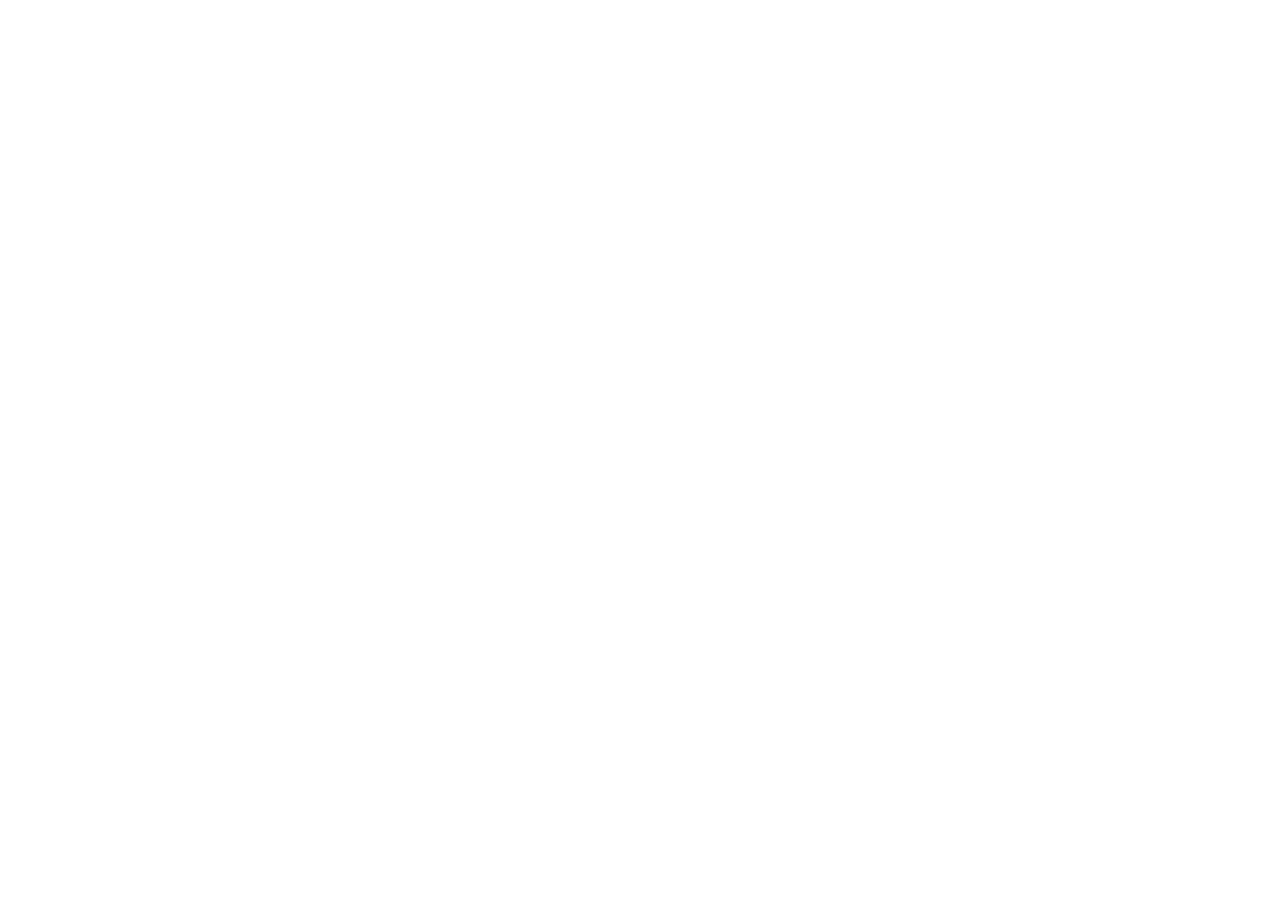
==== dashboard.html @ 840fbbc4 "updated login-page" ====
<!DOCTYPE html>
<html lang="en">
<head>
    <meta charset="UTF-8">
    <meta http-equiv="X-UA-Compatible" content="IE=edge">
    <meta name="viewport" content="width=device-width, initial-scale=1.0">
    <title>Dashboard</title>
</head>
<body>
    
</body>
</html>
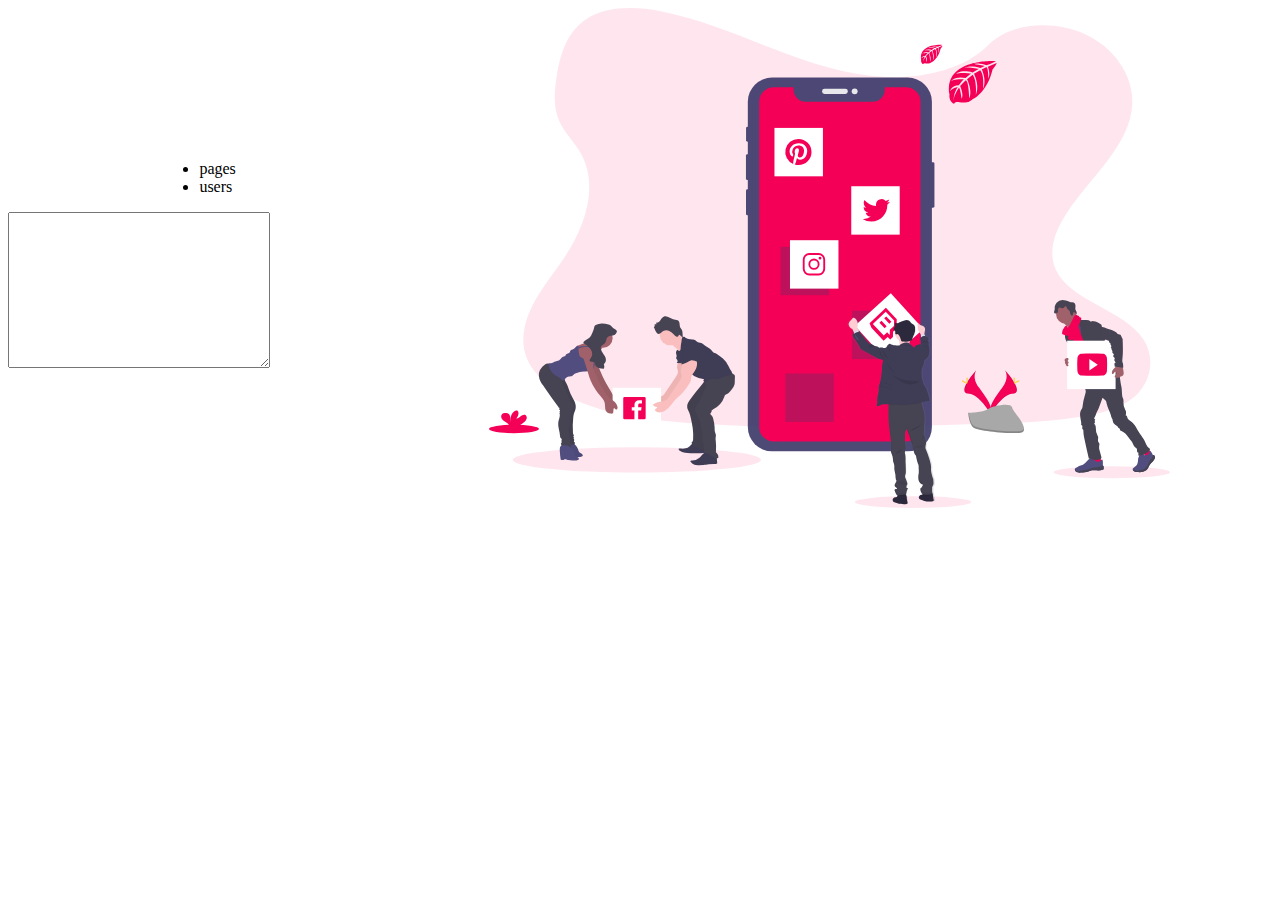
==== commit 8417d0f0: "implement register and dashboard." ====
--- a/dashboard.html
+++ b/dashboard.html
@@ -5,8 +5,22 @@
     <meta http-equiv="X-UA-Compatible" content="IE=edge">
     <meta name="viewport" content="width=device-width, initial-scale=1.0">
     <title>Dashboard</title>
+    <link rel="stylesheet" href="./assets/css/style.css">
 </head>
 <body>
-    
+    <div class="row">
+        <div class="col col-30">
+            <ul>
+                <li>pages</li>
+                <li>users</li>
+            </ul>
+            <form action="#">
+            <textarea name="message" cols="30" rows="10"></textarea>
+            </form>
+        </div>
+        <div class="col col-70">       
+            <img src="./assets/images/dashboard.svg" alt="" height="500px">
+        </div>
+    </div>
 </body>
 </html>--- a/assets/css/style.css
+++ b/assets/css/style.css
@@ -0,0 +1,103 @@
+body {
+    height: 95vh;
+    display: flex;
+    flex-direction: column;
+}
+
+.row {
+  display: flex;
+  width: 100%;
+  flex-direction: row;
+}
+.col {
+  display: flex;
+  flex-direction: column;
+  align-items: center;
+  justify-content: center;
+}
+
+.col-30 {
+  width: 30%
+}
+.col-70 {
+  width: 70%
+}
+.col-50 {
+  width: 50%;
+}
+.text-col {
+  background-color: #f3bbc9;
+}
+.welcome-img {
+  width: 100%;
+}
+/* 
+input[type="submit"] {
+    width: 150px;
+    height: 40px;
+    background-color: #f10155;
+    border: none;
+    color: #fff;
+    font-weight: bold;
+    margin: 5px;
+    border-radius: 5px;
+} */
+
+button {
+  width: 150px;
+  height: 40px;
+  background-color: #f10155;
+  border: none;
+  color: #fff;
+  font-weight: bold;
+  margin: 5px;
+  border-radius: 5px;
+}
+button:hover {
+  background-color: #db0651;
+}
+button:active {
+  background-color: #9e0339;
+}
+.content-body {
+  background-color: #f3bbce;
+  margin: auto;
+  width: 35%;
+  padding: 30px;
+  border-radius: 5px;
+}
+.centralize {
+    align-items: center;
+    justify-content: center;
+}
+form {
+  display: block;
+  flex-direction: column;
+  width: 100%;
+}
+h1 {
+  text-transform: capitalize;
+  font-style: oblique;
+  font-family: Verdana, Geneva, Tahoma, sans-serif;
+  text-align: center;
+}
+p {
+  text-align: center;
+  margin: 10px;
+  font-style: italic;
+}
+
+input {
+  width: 100%;
+  height: 40px;
+  border: none;
+  text-decoration-color: #f3bbce;
+  text-transform: capitalize;
+  margin: 10px;
+  padding-left: 10px;
+  border-radius: 5px;
+}
+
+.col-100 {
+  width: 100%;
+}
